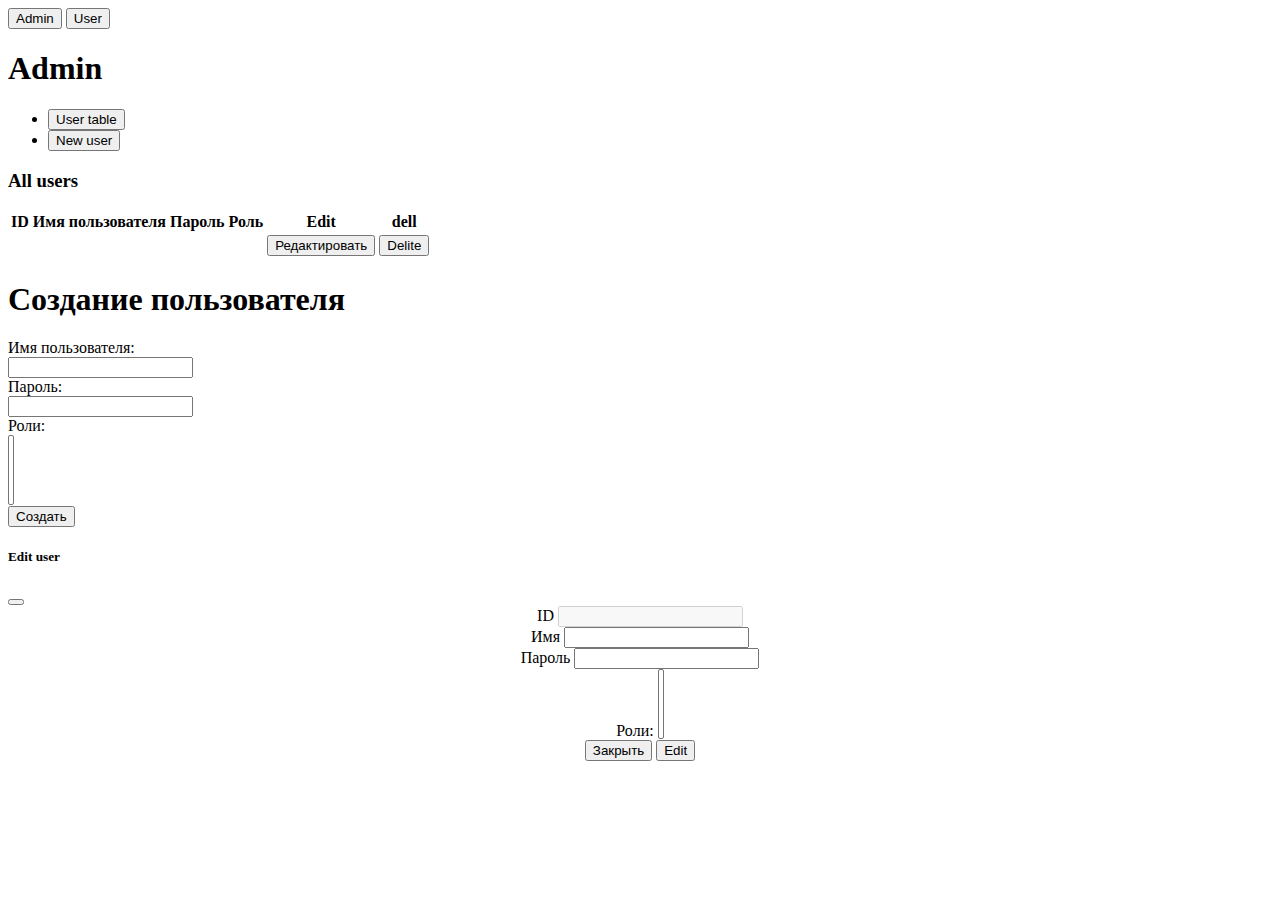
==== src/main/resources/templates/admin.html @ f3959671 "BootsTrap" ====
<!doctype html>
<html lang="en" xmlns:th="http://www.thymeleaf.org" xmlns="http://www.w3.org/1999/html">
<head>
  <meta charset="utf-8">
  <meta name="viewport" content="width=device-width, initial-scale=1">
  <title>Bootstrap demo</title>

  <link rel="stylesheet" th:href="@{/css/style.css}" />
  <link rel="stylesheet" th:href="@{/css/bootstrap.min.css}" />
</head>
<body>
<div class="container-fluid p-0">
  <div class="row">
    <!-- Шапка -->
    <header th:replace="header :: header"/>
  <div class="row">

    <!-- Боковое меню -->
    <div class="col bg-white px-0">
      <div class="d-flex flex-column">
        <div class="nav flex-column nav-pills" id="v-pills-tab" role="tablist" aria-orientation="vertical">
          <button class="nav-link text-start active" id="v-pills-admin-tab" data-bs-toggle="pill"
                  data-bs-target="#v-pills-admin" type="button" role="tab" aria-controls="v-pills-admin"
                  aria-selected="true">Admin
          </button>
          <button class="nav-link text-start" id="v-pills-user-tab" data-bs-toggle="pill"
                  data-bs-target="#v-pills-user"
                  type="button" role="tab" aria-controls="v-pills-user" aria-selected="false">User
          </button>
        </div>
      </div>
    </div>
    <div class="col-10 vh-100 bg-light">
      <div class="tab-content" id="v-pills-tabContent">
        <div class="tab-pane fade show active" id="v-pills-admin" role="tabpanel"
             aria-labelledby="v-pills-admin-tab">
          <div th:replace="this :: admin"/>
        </div>
        <div class="tab-pane fade" id="v-pills-user" role="tabpanel" aria-labelledby="v-pills-user-tab">
          <div th:replace="userА :: userA"/>
        </div>
      </div>
    </div>
    <!-- Остальное содержимое -->
    <!-- Контент -->
    <div class="col-md-10 " th:fragment="admin" >
      <h1>Admin</h1>

      <div class="auto-block round-block">
        <!-- Контент -->
        <ul class="nav nav-tabs " id="myTab" role="tablist">
          <li class="nav-item" role="presentation">
            <button class="nav-link active" id="home-tab" data-bs-toggle="tab"
                    data-bs-target="#home" type="button" role="tab" aria-controls="home"
                    aria-selected="true">User table</button>
          </li>
          <li class="nav-item" role="presentation">
            <button class="nav-link" id="profile-tab" data-bs-toggle="tab"
                    data-bs-target="#profile" type="button" role="tab" aria-controls="profile"
                    aria-selected="false">New user</button>
          </li>
        </ul>
        <div class="tab-content" id="myTabContent">
          <div class="tab-pane fade show active " id="home" role="tabpanel" aria-labelledby="home-tab">

            <h3 class="m-4">All users</h3>

              <div class="container">
                <table class="table table-striped">
                  <thead>
                  <tr>
                    <th>ID</th>
                    <th>Имя пользователя</th>
                    <th>Пароль</th>
                    <th>Роль</th>
                    <th>Edit</th>
                    <th>dell</th>
                  </tr>
                  </thead>
                  <tbody>
                  <tr th:each="user : ${users}">
                    <td th:text="${user.id}"></td>
                    <td th:text="${user.getUsername()}"></td>
                    <td th:text="${user.getPassword()}" ></td>
                    <td th:text="${user.getRolesString()}"></td>
                    <td>
                      <button type="button" class="btn btn-primary edit-user-btn"
                              data-bs-toggle="modal"
                              th:attr="data-bs-target='#editModal'+${user.id}"
                      >Редактировать</button>
                    </td>


                    <td>

                      <form th:action="@{/admin/del(id=${user.getId()})}" method="post">
                        <input type="submit" name="Delite" value="Delite" th:attr="value='Delite'" />
                      </form>
                    </td>

                  </tr>
                  </tbody>
                </table>
              </div>
          </div>

          <div class="tab-pane fade text-center" id="profile" role="tabpanel" aria-labelledby="profile-tab">
            <h1>Создание пользователя</h1>
            <form action="#" th:action="@{/admin/create_user}" th:object="${userCreate}" method="post">
              <div class="container">
                <div class="row">
                  <div class="col-12">
                    <label for="username">Имя пользователя:</label>
                  </div>
                  <div class="col-12">
                    <input type="text" id="username" th:field="*{username}" class="form-control" required>
                  </div>
                </div>
                <div class="row mt-3">
                  <div class="col-12">
                    <label for="password">Пароль:</label>
                  </div>
                  <div class="col-12">
                    <input type="password" id="password" th:field="*{password}" class="form-control" required>
                  </div>
                </div>
                <div class="row mt-3">
                  <div class="col-12">
                    <label for="role">Роли:</label>
                  </div>
                  <div class="col-12">
                    <select id="role" th:field="*{roles}" multiple class="form-select">
                      <option th:each="role : ${allRoles}" th:value="${role.id}" th:text="${role.name}"></option>
                    </select>
                  </div>
                </div>
                <div class="row mt-3">
                  <div class="col-12">
                    <button type="submit" class="btn btn-primary">Создать</button>
                  </div>
                </div>
              </div>
            </form>
          </div>


        </div>

      </div>
    </div>

  </div>
</div>

<!-- Modal EDIT USER-->
<div th:each="user:${users}">
  <div class="editForm">
    <div class="modal fade" th:attr="id='editModal'+${user.id}" aria-hidden="true"
         role="dialog" aria-labelledby="editModal">
      <div class="modal-dialog">
        <div class="modal-content">
          <div class="modal-header">
            <h5 class="modal-title">Edit user</h5>
            <button type="button" class="btn-close" data-bs-dismiss="modal"
                    aria-label="Close"></button>
          </div>
          <div class="modal-body fw-bold">
            <div style="text-align: center;">
              <div class="row justify-content-center align-items-center">
                <form class="text-center" th:action="@{/admin/saveEdit/{id}(id=${user.getId()})}" th:method="POST" th:object="${userEdit}" id="editFormBody">
                  <div class="form-group font-weight-bold">
                    <div class="form-group m-3">
                      <label for="idEdit" class="col-form-label">ID</label>
                      <input type="text" class="form-control" id="idEdit" name="id" th:value="${user.id}" disabled />
                    </div>
                    <div class="form-group m-3">
                      <label for="username">Имя</label>
                      <input type="text" class="form-control" id="firstNameEdit" name="username" th:value="${user.username}" />
                    </div>
                    <div class="form-group m-3">
                      <label for="password">Пароль</label>
                      <input type="text" class="form-control" id="passwordEdit" name="password" th:value="${user.password}" />
                    </div>
                    <div class="form-group  m-3">
                      <div class="d-flex flex-column ">
                        <label for="roleEdit" class="font-weight-bold">Роли:</label>
                        <select id="roleEdit" th:field="*{roles}" name="roleEdit" multiple class="w-100 mt-2">
                          <option th:each="role : ${allRoles}" th:value="${role.id}" th:text="${role.name}"></option>
                        </select>
                      </div>
                    </div>

                    <div class="modal-footer">
                      <button type="button" class="btn btn-secondary" data-bs-dismiss="modal">Закрыть</button>
                      <input type="submit" class="btn btn-danger" value="Edit" />
                    </div>
                  </div>
                </form>

              </div>
            </div>
          </div>
        </div>
      </div>
    </div>
  </div>
</div>

<script th:src="@{static}"></script>
<script>
  // Находим все ссылки с атрибутом data-link-id
  const adminLinks = document.querySelectorAll('[data-link-id]');

  // Назначаем обработчик событий клика для каждой ссылки
  adminLinks.forEach(link => {
    link.addEventListener('click', event => {
      event.preventDefault();

      // Удаляем класс active со всех ссылок
      adminLinks.forEach(l => l.classList.remove('activeAdmin'));

      // Назначаем класс active для кликнутой ссылки
      link.classList.add('activeAdmin');
    });
  });
</script>

<script th:src="@{/js/bootstrap.bundle.min.js}"></script>
</body>
</html>
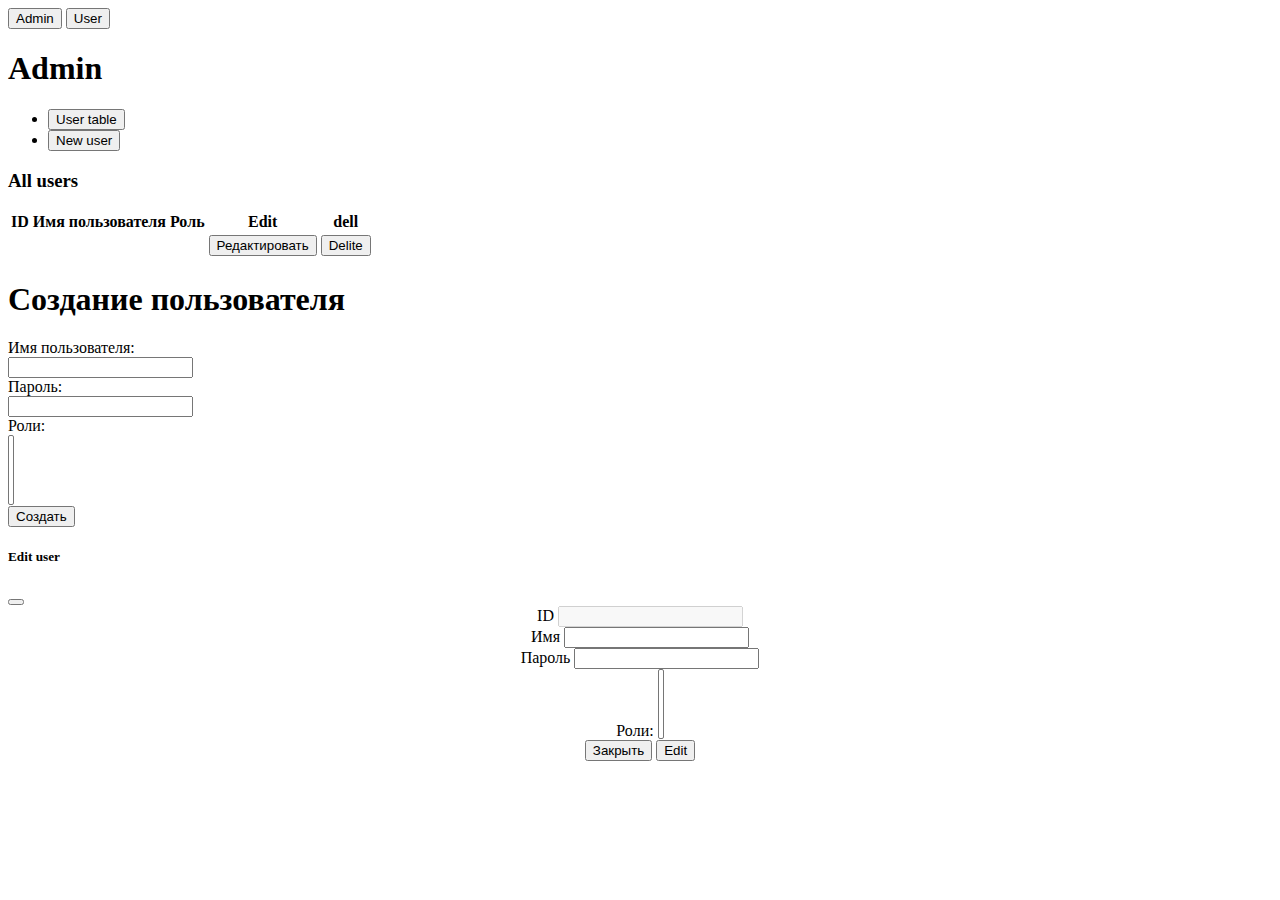
==== commit cbc32a07: "BootsTrap Fix 0.1v" ====
--- a/src/main/resources/templates/admin.html
+++ b/src/main/resources/templates/admin.html
@@ -71,7 +71,6 @@
                   <tr>
                     <th>ID</th>
                     <th>Имя пользователя</th>
-                    <th>Пароль</th>
                     <th>Роль</th>
                     <th>Edit</th>
                     <th>dell</th>
@@ -81,7 +80,6 @@
                   <tr th:each="user : ${users}">
                     <td th:text="${user.id}"></td>
                     <td th:text="${user.getUsername()}"></td>
-                    <td th:text="${user.getPassword()}" ></td>
                     <td th:text="${user.getRolesString()}"></td>
                     <td>
                       <button type="button" class="btn btn-primary edit-user-btn"
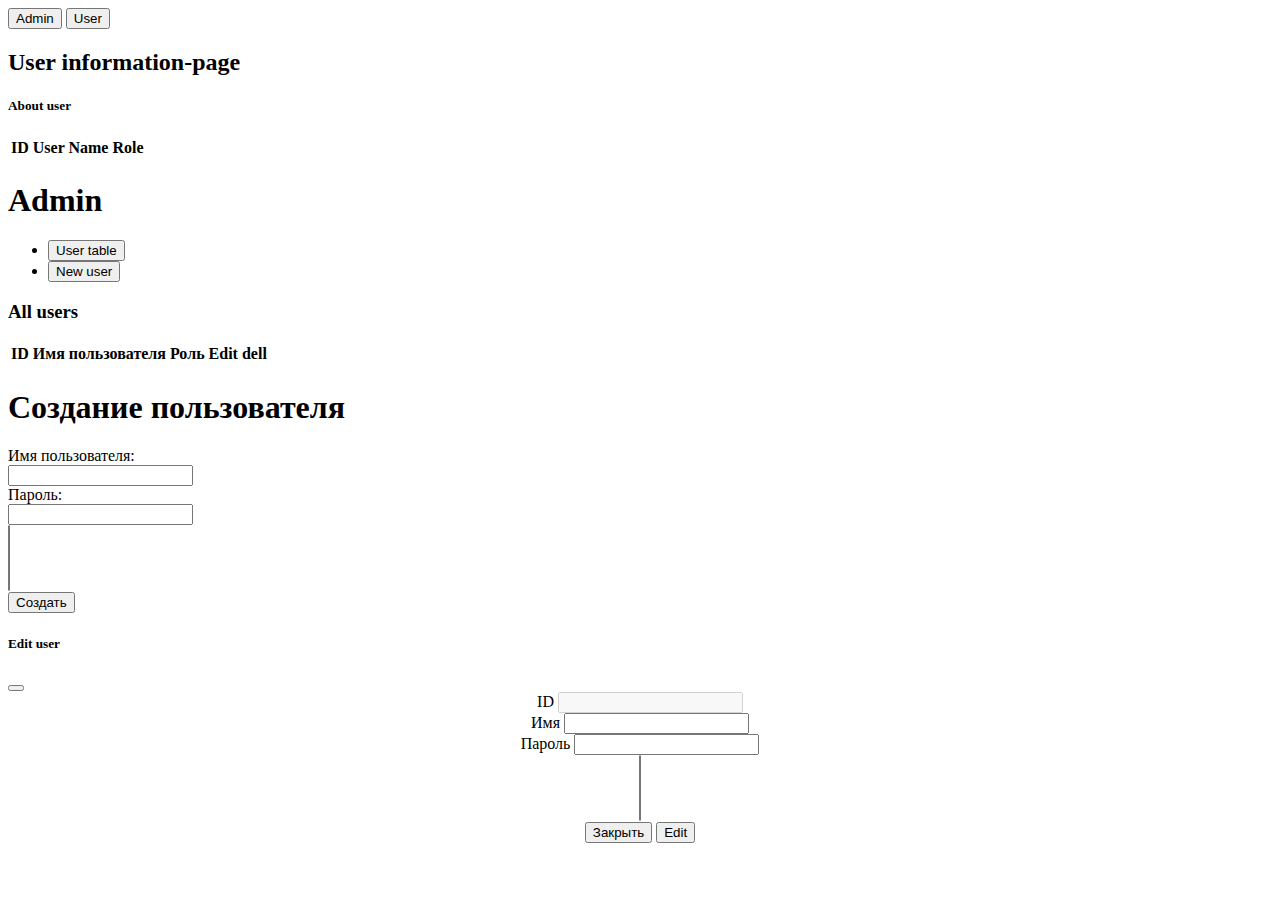
==== commit 59b77104: "Rest + fix n + 1" ====
--- a/src/main/resources/templates/admin.html
+++ b/src/main/resources/templates/admin.html
@@ -13,57 +13,74 @@
   <div class="row">
     <!-- Шапка -->
     <header th:replace="header :: header"/>
-  <div class="row">
-
-    <!-- Боковое меню -->
-    <div class="col bg-white px-0">
-      <div class="d-flex flex-column">
-        <div class="nav flex-column nav-pills" id="v-pills-tab" role="tablist" aria-orientation="vertical">
-          <button class="nav-link text-start active" id="v-pills-admin-tab" data-bs-toggle="pill"
-                  data-bs-target="#v-pills-admin" type="button" role="tab" aria-controls="v-pills-admin"
-                  aria-selected="true">Admin
-          </button>
-          <button class="nav-link text-start" id="v-pills-user-tab" data-bs-toggle="pill"
-                  data-bs-target="#v-pills-user"
-                  type="button" role="tab" aria-controls="v-pills-user" aria-selected="false">User
-          </button>
-        </div>
-      </div>
-    </div>
-    <div class="col-10 vh-100 bg-light">
-      <div class="tab-content" id="v-pills-tabContent">
-        <div class="tab-pane fade show active" id="v-pills-admin" role="tabpanel"
-             aria-labelledby="v-pills-admin-tab">
-          <div th:replace="this :: admin"/>
-        </div>
-        <div class="tab-pane fade" id="v-pills-user" role="tabpanel" aria-labelledby="v-pills-user-tab">
-          <div th:replace="userА :: userA"/>
-        </div>
-      </div>
-    </div>
-    <!-- Остальное содержимое -->
-    <!-- Контент -->
-    <div class="col-md-10 " th:fragment="admin" >
-      <h1>Admin</h1>
-
-      <div class="auto-block round-block">
-        <!-- Контент -->
-        <ul class="nav nav-tabs " id="myTab" role="tablist">
-          <li class="nav-item" role="presentation">
-            <button class="nav-link active" id="home-tab" data-bs-toggle="tab"
-                    data-bs-target="#home" type="button" role="tab" aria-controls="home"
-                    aria-selected="true">User table</button>
-          </li>
-          <li class="nav-item" role="presentation">
-            <button class="nav-link" id="profile-tab" data-bs-toggle="tab"
-                    data-bs-target="#profile" type="button" role="tab" aria-controls="profile"
-                    aria-selected="false">New user</button>
-          </li>
-        </ul>
-        <div class="tab-content" id="myTabContent">
-          <div class="tab-pane fade show active " id="home" role="tabpanel" aria-labelledby="home-tab">
-
-            <h3 class="m-4">All users</h3>
+    <div class="row">
+
+
+      <!-- Боковое меню -->
+      <div class="col bg-white px-0">
+        <div class="d-flex flex-column">
+          <div class="nav flex-column nav-pills" id="v-pills-tab" role="tablist" aria-orientation="vertical">
+            <button class="nav-link text-start active" id="v-pills-admin-tab" data-bs-toggle="pill"
+                    data-bs-target="#v-pills-admin" type="button" role="tab" aria-controls="v-pills-admin"
+                    aria-selected="true" >Admin
+            </button>
+            <button class="nav-link text-start" id="v-pills-user-tab" data-bs-toggle="pill"
+                    data-bs-target="#v-pills-user"
+                    type="button" role="tab" aria-controls="v-pills-user" aria-selected="false">User
+            </button>
+          </div>
+        </div>
+      </div>
+      <div class="col-10 vh-100 bg-light">
+        <div class="tab-content" id="v-pills-tabContent">
+          <div class="tab-pane fade show active" id="v-pills-admin" role="tabpanel"
+               aria-labelledby="v-pills-admin-tab">
+            <div th:replace="this :: admin"/>
+          </div>
+          <div class="tab-pane fade" id="v-pills-user" role="tabpanel" aria-labelledby="v-pills-user-tab">
+              <h2>User information-page</h2>
+              <div class="card">
+                <h5 class="card-header">About user</h5>
+                <div class="card-body text-center">
+                  <table class="table table-striped">
+                    <thead>
+                    <tr>
+                      <th>ID</th>
+                      <th>User Name</th>
+                      <th>Role</th>
+                    </tr>
+                    </thead>
+                    <tbody id="userInfo">
+                    </tbody>
+                  </table>
+                </div>
+              </div>
+          </div>
+        </div>
+      </div>
+      <!-- Остальное содержимое -->
+      <!-- Контент -->
+      <div class="col-md-10 " th:fragment="admin"id="adminPanel" >
+        <h1>Admin</h1>
+
+        <div class="auto-block round-block">
+          <!-- Контент -->
+          <ul class="nav nav-tabs " id="myTab" role="tablist">
+            <li class="nav-item" role="presentation">
+              <button class="nav-link active" id="home-tab" data-bs-toggle="tab"
+                      data-bs-target="#home" type="button" role="tab" aria-controls="home"
+                      aria-selected="true">User table</button>
+            </li>
+            <li class="nav-item" role="presentation">
+              <button class="nav-link" id="profile-tab" data-bs-toggle="tab"
+                      data-bs-target="#profile" type="button" role="tab" aria-controls="profile"
+                      aria-selected="false">New user</button>
+            </li>
+          </ul>
+          <div class="tab-content" id="myTabContent">
+            <div class="tab-pane fade show active " id="home" role="tabpanel" aria-labelledby="home-tab">
+
+              <h3 class="m-4">All users</h3>
 
               <div class="container">
                 <table class="table table-striped">
@@ -77,152 +94,158 @@
                   </tr>
                   </thead>
                   <tbody>
-                  <tr th:each="user : ${users}">
-                    <td th:text="${user.id}"></td>
-                    <td th:text="${user.getUsername()}"></td>
-                    <td th:text="${user.getRolesString()}"></td>
-                    <td>
-                      <button type="button" class="btn btn-primary edit-user-btn"
-                              data-bs-toggle="modal"
-                              th:attr="data-bs-target='#editModal'+${user.id}"
-                      >Редактировать</button>
-                    </td>
-
-
-                    <td>
-
-                      <form th:action="@{/admin/del(id=${user.getId()})}" method="post">
-                        <input type="submit" name="Delite" value="Delite" th:attr="value='Delite'" />
-                      </form>
-                    </td>
-
+                  </tbody>
+                  <tr>
+                    <tbody class="AllUsers">
+                    </tbody>
                   </tr>
-                  </tbody>
                 </table>
               </div>
-          </div>
-
-          <div class="tab-pane fade text-center" id="profile" role="tabpanel" aria-labelledby="profile-tab">
-            <h1>Создание пользователя</h1>
-            <form action="#" th:action="@{/admin/create_user}" th:object="${userCreate}" method="post">
-              <div class="container">
-                <div class="row">
-                  <div class="col-12">
-                    <label for="username">Имя пользователя:</label>
-                  </div>
-                  <div class="col-12">
-                    <input type="text" id="username" th:field="*{username}" class="form-control" required>
-                  </div>
-                </div>
-                <div class="row mt-3">
-                  <div class="col-12">
-                    <label for="password">Пароль:</label>
-                  </div>
-                  <div class="col-12">
-                    <input type="password" id="password" th:field="*{password}" class="form-control" required>
-                  </div>
-                </div>
-                <div class="row mt-3">
-                  <div class="col-12">
-                    <label for="role">Роли:</label>
-                  </div>
-                  <div class="col-12">
-                    <select id="role" th:field="*{roles}" multiple class="form-select">
-                      <option th:each="role : ${allRoles}" th:value="${role.id}" th:text="${role.name}"></option>
+            </div>
+
+<!--            Создание нового пользователя-->
+            <form id="createUserForm">
+              <div class="tab-pane fade text-center" id="profile" role="tabpanel" aria-labelledby="profile-tab">
+                <h1>Создание пользователя</h1>
+                <div class="container">
+                  <div class="row">
+                    <div class="col-12">
+                      <label for="username">Имя пользователя:</label>
+                    </div>
+                    <div class="col-12">
+                      <input type="text" id="username" name="username" class="form-control" required>
+                    </div>
+                  </div>
+                  <div class="row mt-3">
+                    <div class="col-12">
+                      <label for="password">Пароль:</label>
+                    </div>
+                    <div class="col-12">
+                      <input type="password" id="password" name="password" class="form-control" required>
+                    </div>
+                  </div>
+                  <div class="col-12 mt-3">
+                    <select id="roles" class="form-control" multiple>
                     </select>
                   </div>
-                </div>
-                <div class="row mt-3">
-                  <div class="col-12">
-                    <button type="submit" class="btn btn-primary">Создать</button>
+                  <div class="row mt-3">
+                    <div class="col-12">
+                      <button type="submit" class="btn btn-primary">Создать</button>
+                    </div>
                   </div>
                 </div>
               </div>
             </form>
-          </div>
-
-
-        </div>
-
-      </div>
-    </div>
-
-  </div>
-</div>
-
-<!-- Modal EDIT USER-->
-<div th:each="user:${users}">
-  <div class="editForm">
-    <div class="modal fade" th:attr="id='editModal'+${user.id}" aria-hidden="true"
-         role="dialog" aria-labelledby="editModal">
-      <div class="modal-dialog">
-        <div class="modal-content">
-          <div class="modal-header">
-            <h5 class="modal-title">Edit user</h5>
-            <button type="button" class="btn-close" data-bs-dismiss="modal"
-                    aria-label="Close"></button>
-          </div>
-          <div class="modal-body fw-bold">
-            <div style="text-align: center;">
-              <div class="row justify-content-center align-items-center">
-                <form class="text-center" th:action="@{/admin/saveEdit/{id}(id=${user.getId()})}" th:method="POST" th:object="${userEdit}" id="editFormBody">
-                  <div class="form-group font-weight-bold">
-                    <div class="form-group m-3">
-                      <label for="idEdit" class="col-form-label">ID</label>
-                      <input type="text" class="form-control" id="idEdit" name="id" th:value="${user.id}" disabled />
-                    </div>
-                    <div class="form-group m-3">
-                      <label for="username">Имя</label>
-                      <input type="text" class="form-control" id="firstNameEdit" name="username" th:value="${user.username}" />
-                    </div>
-                    <div class="form-group m-3">
-                      <label for="password">Пароль</label>
-                      <input type="text" class="form-control" id="passwordEdit" name="password" th:value="${user.password}" />
-                    </div>
-                    <div class="form-group  m-3">
-                      <div class="d-flex flex-column ">
-                        <label for="roleEdit" class="font-weight-bold">Роли:</label>
-                        <select id="roleEdit" th:field="*{roles}" name="roleEdit" multiple class="w-100 mt-2">
-                          <option th:each="role : ${allRoles}" th:value="${role.id}" th:text="${role.name}"></option>
-                        </select>
-                      </div>
-                    </div>
-
-                    <div class="modal-footer">
-                      <button type="button" class="btn btn-secondary" data-bs-dismiss="modal">Закрыть</button>
-                      <input type="submit" class="btn btn-danger" value="Edit" />
-                    </div>
-                  </div>
-                </form>
-
-              </div>
-            </div>
+
           </div>
         </div>
       </div>
     </div>
   </div>
+
+  <!-- Modal EDIT USER-->
+<!--  <div th:each="user:${users}">-->
+<!--    <div class="editForm">-->
+<!--      <div class="modal fade" th:attr="id='editModal'+${user.id}" aria-hidden="true"-->
+<!--           role="dialog" aria-labelledby="editModal">-->
+<!--        <div class="modal-dialog">-->
+<!--          <div class="modal-content">-->
+<!--            <div class="modal-header">-->
+<!--              <h5 class="modal-title">Edit user</h5>-->
+<!--              <button type="button" class="btn-close" data-bs-dismiss="modal"-->
+<!--                      aria-label="Close"></button>-->
+<!--            </div>-->
+<!--            <div class="modal-body fw-bold">-->
+<!--              <div style="text-align: center;">-->
+<!--                <div class="row justify-content-center align-items-center">-->
+<!--                  <form class="text-center" th:action="@{/admin/saveEdit/{id}(id=${user.getId()})}" th:method="POST"  id="editFormBody">-->
+<!--                    <div class="form-group font-weight-bold">-->
+<!--                      <div class="form-group m-3">-->
+<!--                        <label for="idEdit" class="col-form-label">ID</label>-->
+<!--                        <input type="text" class="form-control" id="idEdit" name="id"  disabled />-->
+<!--                      </div>-->
+<!--                      <div class="form-group m-3">-->
+<!--                        <label for="username">Имя</label>-->
+<!--                        <input type="text" class="form-control" id="firstNameEdit" name="username"  />-->
+<!--                      </div>-->
+<!--                      <div class="form-group m-3">-->
+<!--                        <label for="password">Пароль</label>-->
+<!--                        <input type="text" class="form-control" id="passwordEdit" name="password"  />-->
+<!--                      </div>-->
+<!--                      <div class="form-group  m-3">-->
+<!--                        <div class="d-flex flex-column ">-->
+
+<!--                          </select>-->
+<!--                        </div>-->
+<!--                      </div>-->
+
+<!--                      <div class="modal-footer">-->
+<!--                        <button type="button" class="btn btn-secondary" data-bs-dismiss="modal">Закрыть</button>-->
+<!--                        <input type="submit" class="btn btn-danger" value="Edit" />-->
+<!--                      </div>-->
+<!--                    </div>-->
+<!--                  </form>-->
+
+<!--                </div>-->
+<!--              </div>-->
+<!--            </div>-->
+<!--          </div>-->
+<!--        </div>-->
+<!--      </div>-->
+<!--    </div>-->
+<!--  </div>-->
+  <div class="modal fade" id="editModal" aria-hidden="true" role="dialog" aria-labelledby="editModal">
+    <div class="modal-dialog">
+      <div class="modal-content">
+        <div class="modal-header">
+          <h5 class="modal-title">Edit user</h5>
+          <button type="button" class="btn-close" data-bs-dismiss="modal" aria-label="Close"></button>
+        </div>
+        <div class="modal-body fw-bold">
+          <div style="text-align: center;">
+            <div class="row justify-content-center align-items-center">
+              <form class="text-center" id="editFormBody" onsubmit="submitEditForm(event)">
+                <div class="form-group font-weight-bold">
+                  <div class="form-group m-3">
+                    <label for="idEdit" class="col-form-label">ID</label>
+                    <input type="text" class="form-control" id="idEdit" name="id" disabled />
+                  </div>
+                  <div class="form-group m-3">
+                    <label for="username">Имя</label>
+                    <input type="text" class="form-control" id="firstNameEdit" name="username" />
+                  </div>
+                  <div class="form-group m-3">
+                    <label for="password">Пароль</label>
+                    <input type="text" class="form-control" id="passwordEdit" name="password" />
+                  </div>
+                  <div class="form-group m-3">
+                    <div class="d-flex flex-column ">
+                      <select id="rolesEdit" class="form-control" multiple>
+                      </select>
+                    </div>
+                  </div>
+                  <div class="modal-footer">
+                    <button type="button" class="btn btn-secondary" data-bs-dismiss="modal">Закрыть</button>
+                    <input type="submit" class="btn btn-danger" value="Edit" />
+                  </div>
+                </div>
+              </form>
+            </div>
+          </div>
+        </div>
+      </div>
+    </div>
+  </div>
+
+
+  <script th:src="@{/js/bootstrap.bundle.min.js}"></script>
+  <script src="js/allUsers.js"></script>
+  <script src="/js/user.js"></script>
+  <script src="/js/UpdateTabble.js"></script>
+  <script src="/js/updateUser.js"></script>
+  <script src="https://code.jquery.com/jquery-3.6.0.min.js"></script>
+  <script src="https://cdn.jsdelivr.net/npm/bootstrap@5.1.0/dist/js/bootstrap.bundle.min.js"></script>
+  <script src="/js/AddUser.js"></script>
 </div>
-
-<script th:src="@{static}"></script>
-<script>
-  // Находим все ссылки с атрибутом data-link-id
-  const adminLinks = document.querySelectorAll('[data-link-id]');
-
-  // Назначаем обработчик событий клика для каждой ссылки
-  adminLinks.forEach(link => {
-    link.addEventListener('click', event => {
-      event.preventDefault();
-
-      // Удаляем класс active со всех ссылок
-      adminLinks.forEach(l => l.classList.remove('activeAdmin'));
-
-      // Назначаем класс active для кликнутой ссылки
-      link.classList.add('activeAdmin');
-    });
-  });
-</script>
-
-<script th:src="@{/js/bootstrap.bundle.min.js}"></script>
 </body>
 </html>